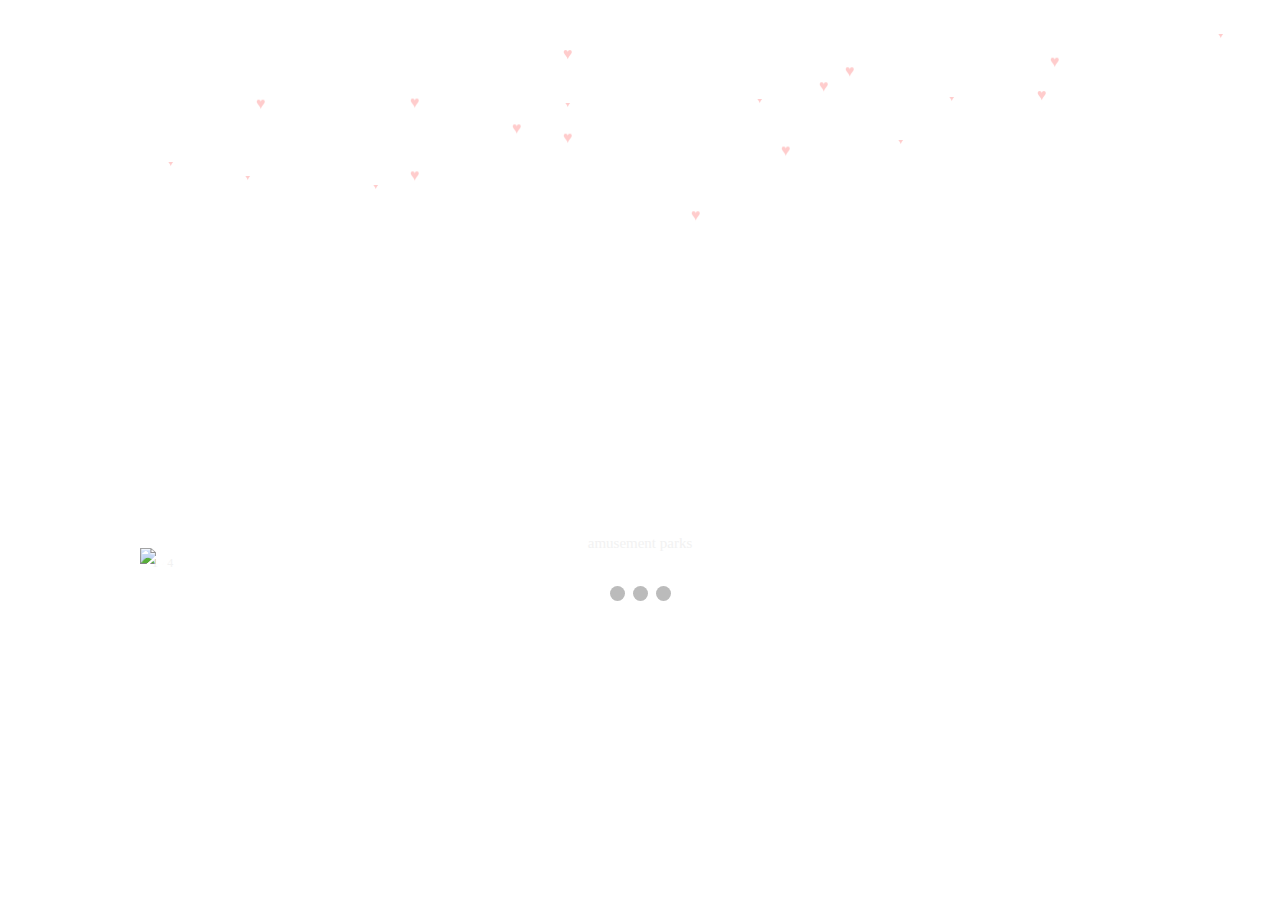
==== index.html @ 4995a164 "Created initial files for blog site" ====
<!-- Standard tag setup of an HTML document  -->
<!DOCTYPE html>
<head>
  <link rel="stylesheet" href="style.css">
  <meta charset="utf-8">
  <title>Blogasaurus</title>
</head>
<body>
  <h1>What I Like</h1>
  <section>
    <h2>Woah. Where am I?</h2>
    <p>insert weird text here</p>
  </section>
  <section>
    <h2>Okay, well why are you making this?</h2>
    <ul>
      <li>Command Line</li>
      <li>HTML</li>
      <li>CSS</li>
    </ul>
  </section>
  <section>
    <br>
    <h2> I'm in! </h2>
    <h5> (That 70's Show) </h5>
    <br>

    <!-- Slideshow container -->
<div class="slideshow-container">

  <!-- Full-width images with number and caption text -->
  <div class="mySlides fade">
    <div class="numbertext">1 / 4</div>
    <img src="http://24.media.tumblr.com/857541e4a65bac3c0669d13c21cb3ef8/tumblr_n0fvvwWaQI1romohbo1_500.gif" style="width:100%">
    <div class="text">amusement parks</div>
  </div>

  <div class="mySlides fade">
    <div class="numbertext">2 / 4</div>
    <img src="https://media3.giphy.com/media/3oFyD4xKncK6ptR7qg/giphy.gif" style="width:100%">
    <div class="text">home</div>
  </div>

  <div class="mySlides fade">
    <div class="numbertext">3 / 4</div>
    <img src="https://media.giphy.com/media/Rt3lxL2PlR1zW/giphy.gif" style="width:100%">
    <div class="text">concerts</div>
  </div>

  <div class="mySlides fade">
    <div class="numbertext">4 / 4</div>
    <img src="https://66.media.tumblr.com/74ccd0583f5a99361debe31100ebeccc/tumblr_mt3yhsppZZ1sfwvego1_400.gif" style="width:100%">
    <div class="text">that 70's show</div>
  </div>

  <!-- Next and previous buttons -->
  <a class="prev" onclick="plusSlides(-1)">&#10094;</a>
  <a class="next" onclick="plusSlides(1)">&#10095;</a>
</div>
<br>

<!-- The dots/circles -->
<div style="text-align:center">
  <span class="dot" onclick="currentSlide(1)"></span>
  <span class="dot" onclick="currentSlide(2)"></span>
  <span class="dot" onclick="currentSlide(3)"></span>
</div>

<script src="other.js"></script>

</body>
<marquee behavior=scroll direction=down scrollamount=1 scrolldelay=40 height=641 style='position:absolute; left:95%; top:34px; width:20; height:641px;'><font color=#ffcccc>♥</font></marquee>
<marquee behavior=scroll direction=down scrollamount=5 scrolldelay=10 height=575 style='position:absolute; left:66%; top:41px; width:20; height:575px;'><font color=#ffcccc>♥</font></marquee>
<marquee behavior=scroll direction=down scrollamount=1 scrolldelay=23 height=630 style='position:absolute; left:44%; top:103px; width:20; height:630px;'><font color=#ffcccc>♥</font></marquee>
<marquee behavior=scroll direction=down scrollamount=4 scrolldelay=38 height=631 style='position:absolute; left:40%; top:106px; width:20; height:631px;'><font color=#ffcccc>♥</font></marquee>
<marquee behavior=scroll direction=down scrollamount=6 scrolldelay=16 height=536 style='position:absolute; left:44%; top:16px; width:20; height:536px;'><font color=#ffcccc>♥</font></marquee>
<marquee behavior=scroll direction=down scrollamount=3 scrolldelay=47 height=683 style='position:absolute; left:32%; top:88px; width:20; height:683px;'><font color=#ffcccc>♥</font></marquee>
<marquee behavior=scroll direction=down scrollamount=1 scrolldelay=43 height=693 style='position:absolute; left:70%; top:140px; width:20; height:693px;'><font color=#ffcccc>♥</font></marquee>
<marquee behavior=scroll direction=down scrollamount=1 scrolldelay=11 height=570 style='position:absolute; left:74%; top:97px; width:20; height:570px;'><font color=#ffcccc>♥</font></marquee>
<marquee behavior=scroll direction=down scrollamount=6 scrolldelay=15 height=548 style='position:absolute; left:81%; top:57px; width:20; height:548px;'><font color=#ffcccc>♥</font></marquee>
<marquee behavior=scroll direction=down scrollamount=2 scrolldelay=35 height=551 style='position:absolute; left:44%; top:131px; width:20; height:551px;'><font color=#ffcccc>♥</font></marquee>
<marquee behavior=scroll direction=down scrollamount=2 scrolldelay=14 height=573 style='position:absolute; left:20%; top:97px; width:20; height:573px;'><font color=#ffcccc>♥</font></marquee>
<marquee behavior=scroll direction=down scrollamount=1 scrolldelay=35 height=629 style='position:absolute; left:13%; top:162px; width:20; height:629px;'><font color=#ffcccc>♥</font></marquee>
<marquee behavior=scroll direction=down scrollamount=1 scrolldelay=23 height=522 style='position:absolute; left:29%; top:185px; width:20; height:522px;'><font color=#ffcccc>♥</font></marquee>
<marquee behavior=scroll direction=down scrollamount=1 scrolldelay=41 height=687 style='position:absolute; left:19%; top:176px; width:20; height:687px;'><font color=#ffcccc>♥</font></marquee>
<marquee behavior=scroll direction=down scrollamount=1 scrolldelay=18 height=514 style='position:absolute; left:59%; top:99px; width:20; height:514px;'><font color=#ffcccc>♥</font></marquee>
<marquee behavior=scroll direction=down scrollamount=5 scrolldelay=10 height=579 style='position:absolute; left:54%; top:185px; width:20; height:579px;'><font color=#ffcccc>♥</font></marquee>
<marquee behavior=scroll direction=down scrollamount=2 scrolldelay=37 height=600 style='position:absolute; left:82%; top:55px; width:20; height:600px;'><font color=#ffcccc>♥</font></marquee>
<marquee behavior=scroll direction=down scrollamount=3 scrolldelay=35 height=583 style='position:absolute; left:61%; top:136px; width:20; height:583px;'><font color=#ffcccc>♥</font></marquee>
<marquee behavior=scroll direction=down scrollamount=4 scrolldelay=33 height=600 style='position:absolute; left:32%; top:153px; width:20; height:600px;'><font color=#ffcccc>♥</font></marquee>
<marquee behavior=scroll direction=down scrollamount=5 scrolldelay=31 height=687 style='position:absolute; left:64%; top:56px; width:20; height:687px;'><font color=#ffcccc>♥</font></marquee>
---- style.css ----
body{
  background-image: url("http://static.tumblr.com/iyodnno/d9nmcl25r/13_steptoe_pink_cloud_sunset_1.jpg")
}

h1 {
  font-family: Baskerville, "Baskerville Old Face", ""Hoefler Text", Garamond, "Times New Roman", serif;"
  font-size: 30px;
  color: white;
  font-style: italic;
}

h2{
  font-family: Baskerville, "Baskerville Old Face", "Hoefler Text", Garamond, "Times New Roman", serif;
  font-size: 30px;
  color: white;
  font-style: italic;
}

h5{
  font-family: Baskerville, "Baskerville Old Face", "Hoefler Text", Garamond, "Times New Roman", serif;
  font-size: 20px;
  color: white;
  font-style: italic;
}

p{
  font-family: Baskerville, "Baskerville Old Face", "Hoefler Text", Garamond, "Times New Roman", serif;
  font-size: 25px;
  color: white;
}

ul{
  font-family: Baskerville, "Baskerville Old Face", "Hoefler Text", Garamond, "Times New Roman", serif;
  font-size: 25px;
  color: white;
}

* {box-sizing:border-box}

/* Slideshow container */
.slideshow-container {
  max-width: 1000px;
  position: relative;
  margin: auto;
}

/* Hide the images by default */
.mySlides {
  display: none;
}

/* Next & previous buttons */
.prev, .next {
  cursor: pointer;
  position: absolute;
  top: 50%;
  width: auto;
  margin-top: -22px;
  padding: 16px;
  color: white;
  font-weight: bold;
  font-size: 18px;
  transition: 0.6s ease;
  border-radius: 0 3px 3px 0;
  user-select: none;
}

/* Position the "next button" to the right */
.next {
  right: 0;
  border-radius: 3px 0 0 3px;
}

/* On hover, add a black background color with a little bit see-through */
.prev:hover, .next:hover {
  background-color: rgba(0,0,0,0.8);
}

/* Caption text */
.text {
  color: #f2f2f2;
  font-size: 15px;
  padding: 8px 12px;
  position: absolute;
  bottom: 8px;
  width: 100%;
  text-align: center;
}

/* Number text (1/3 etc) */
.numbertext {
  color: #f2f2f2;
  font-size: 12px;
  padding: 8px 12px;
  position: absolute;
  top: 0;
}

/* The dots/bullets/indicators */
.dot {
  cursor: pointer;
  height: 15px;
  width: 15px;
  margin: 0 2px;
  background-color: #bbb;
  border-radius: 50%;
  display: inline-block;
  transition: background-color 0.6s ease;
}

.active, .dot:hover {
  background-color: #717171;
}

/* Fading animation */
.fade {
  -webkit-animation-name: fade;
  -webkit-animation-duration: 3s;
  animation-name: fade;
  animation-duration: 3s;
}

@-webkit-keyframes fade {
  from {opacity: .4}
  to {opacity: 1}
}

@keyframes fade {
  from {opacity: .4}
  to {opacity: 1}
}

/* Start http://www.cursors-4u.com */ * {cursor: url(http://cur.cursors-4u.net/symbols/sym-7/sym631.ani), url(http://cur.cursors-4u.net/symbols/sym-7/sym631.png), auto !important;} /* End http://www.cursors-4u.com */
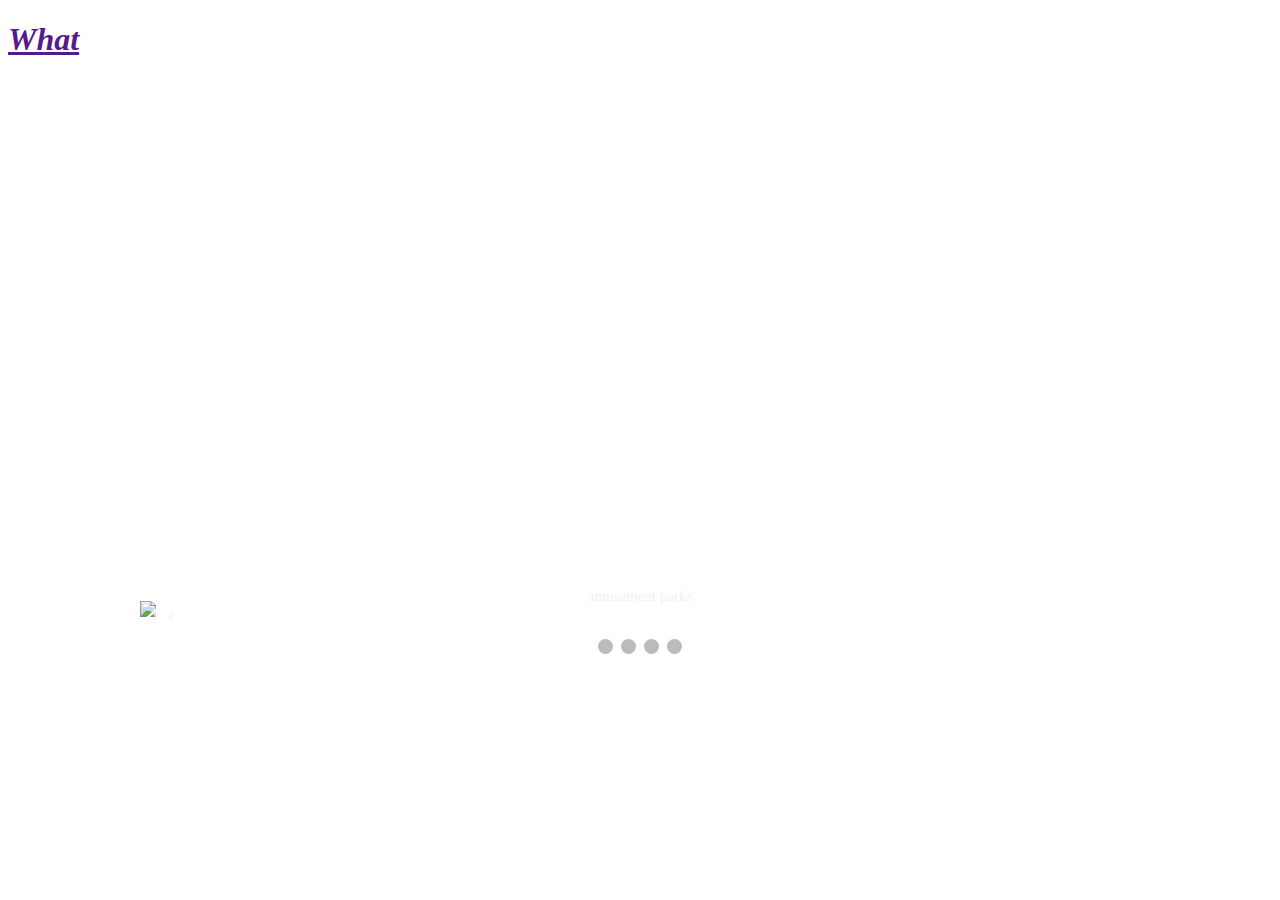
==== commit c5433110: "added a ton of animations and stuff" ====
--- a/index.html
+++ b/index.html
@@ -6,17 +6,21 @@
   <title>Blogasaurus</title>
 </head>
 <body>
-  <h1>What I Like</h1>
+  <h1>
+    <a href="" class="typewrite" data-period="6000" data-type='[ "What I Like" ]'>
+    </a>
+  </h1>
   <section>
     <h2>Woah. Where am I?</h2>
-    <p>insert weird text here</p>
+    <p>You are in the Matrix. lol just kidding you're on my personal blog.</p>
   </section>
   <section>
     <h2>Okay, well why are you making this?</h2>
+    <p> There are a few reasons for that :)</p>
     <ul>
-      <li>Command Line</li>
-      <li>HTML</li>
-      <li>CSS</li>
+      <li>I like my computer</li>
+      <li>I love talking about things that make me happy</li>
+      <li>I was required to</li>
     </ul>
   </section>
   <section>
@@ -64,28 +68,9 @@
   <span class="dot" onclick="currentSlide(1)"></span>
   <span class="dot" onclick="currentSlide(2)"></span>
   <span class="dot" onclick="currentSlide(3)"></span>
+  <span class="dot" onclick="currentSlide(4)"></span>
 </div>
 
 <script src="other.js"></script>
 
 </body>
-<marquee behavior=scroll direction=down scrollamount=1 scrolldelay=40 height=641 style='position:absolute; left:95%; top:34px; width:20; height:641px;'><font color=#ffcccc>♥</font></marquee>
-<marquee behavior=scroll direction=down scrollamount=5 scrolldelay=10 height=575 style='position:absolute; left:66%; top:41px; width:20; height:575px;'><font color=#ffcccc>♥</font></marquee>
-<marquee behavior=scroll direction=down scrollamount=1 scrolldelay=23 height=630 style='position:absolute; left:44%; top:103px; width:20; height:630px;'><font color=#ffcccc>♥</font></marquee>
-<marquee behavior=scroll direction=down scrollamount=4 scrolldelay=38 height=631 style='position:absolute; left:40%; top:106px; width:20; height:631px;'><font color=#ffcccc>♥</font></marquee>
-<marquee behavior=scroll direction=down scrollamount=6 scrolldelay=16 height=536 style='position:absolute; left:44%; top:16px; width:20; height:536px;'><font color=#ffcccc>♥</font></marquee>
-<marquee behavior=scroll direction=down scrollamount=3 scrolldelay=47 height=683 style='position:absolute; left:32%; top:88px; width:20; height:683px;'><font color=#ffcccc>♥</font></marquee>
-<marquee behavior=scroll direction=down scrollamount=1 scrolldelay=43 height=693 style='position:absolute; left:70%; top:140px; width:20; height:693px;'><font color=#ffcccc>♥</font></marquee>
-<marquee behavior=scroll direction=down scrollamount=1 scrolldelay=11 height=570 style='position:absolute; left:74%; top:97px; width:20; height:570px;'><font color=#ffcccc>♥</font></marquee>
-<marquee behavior=scroll direction=down scrollamount=6 scrolldelay=15 height=548 style='position:absolute; left:81%; top:57px; width:20; height:548px;'><font color=#ffcccc>♥</font></marquee>
-<marquee behavior=scroll direction=down scrollamount=2 scrolldelay=35 height=551 style='position:absolute; left:44%; top:131px; width:20; height:551px;'><font color=#ffcccc>♥</font></marquee>
-<marquee behavior=scroll direction=down scrollamount=2 scrolldelay=14 height=573 style='position:absolute; left:20%; top:97px; width:20; height:573px;'><font color=#ffcccc>♥</font></marquee>
-<marquee behavior=scroll direction=down scrollamount=1 scrolldelay=35 height=629 style='position:absolute; left:13%; top:162px; width:20; height:629px;'><font color=#ffcccc>♥</font></marquee>
-<marquee behavior=scroll direction=down scrollamount=1 scrolldelay=23 height=522 style='position:absolute; left:29%; top:185px; width:20; height:522px;'><font color=#ffcccc>♥</font></marquee>
-<marquee behavior=scroll direction=down scrollamount=1 scrolldelay=41 height=687 style='position:absolute; left:19%; top:176px; width:20; height:687px;'><font color=#ffcccc>♥</font></marquee>
-<marquee behavior=scroll direction=down scrollamount=1 scrolldelay=18 height=514 style='position:absolute; left:59%; top:99px; width:20; height:514px;'><font color=#ffcccc>♥</font></marquee>
-<marquee behavior=scroll direction=down scrollamount=5 scrolldelay=10 height=579 style='position:absolute; left:54%; top:185px; width:20; height:579px;'><font color=#ffcccc>♥</font></marquee>
-<marquee behavior=scroll direction=down scrollamount=2 scrolldelay=37 height=600 style='position:absolute; left:82%; top:55px; width:20; height:600px;'><font color=#ffcccc>♥</font></marquee>
-<marquee behavior=scroll direction=down scrollamount=3 scrolldelay=35 height=583 style='position:absolute; left:61%; top:136px; width:20; height:583px;'><font color=#ffcccc>♥</font></marquee>
-<marquee behavior=scroll direction=down scrollamount=4 scrolldelay=33 height=600 style='position:absolute; left:32%; top:153px; width:20; height:600px;'><font color=#ffcccc>♥</font></marquee>
-<marquee behavior=scroll direction=down scrollamount=5 scrolldelay=31 height=687 style='position:absolute; left:64%; top:56px; width:20; height:687px;'><font color=#ffcccc>♥</font></marquee>
